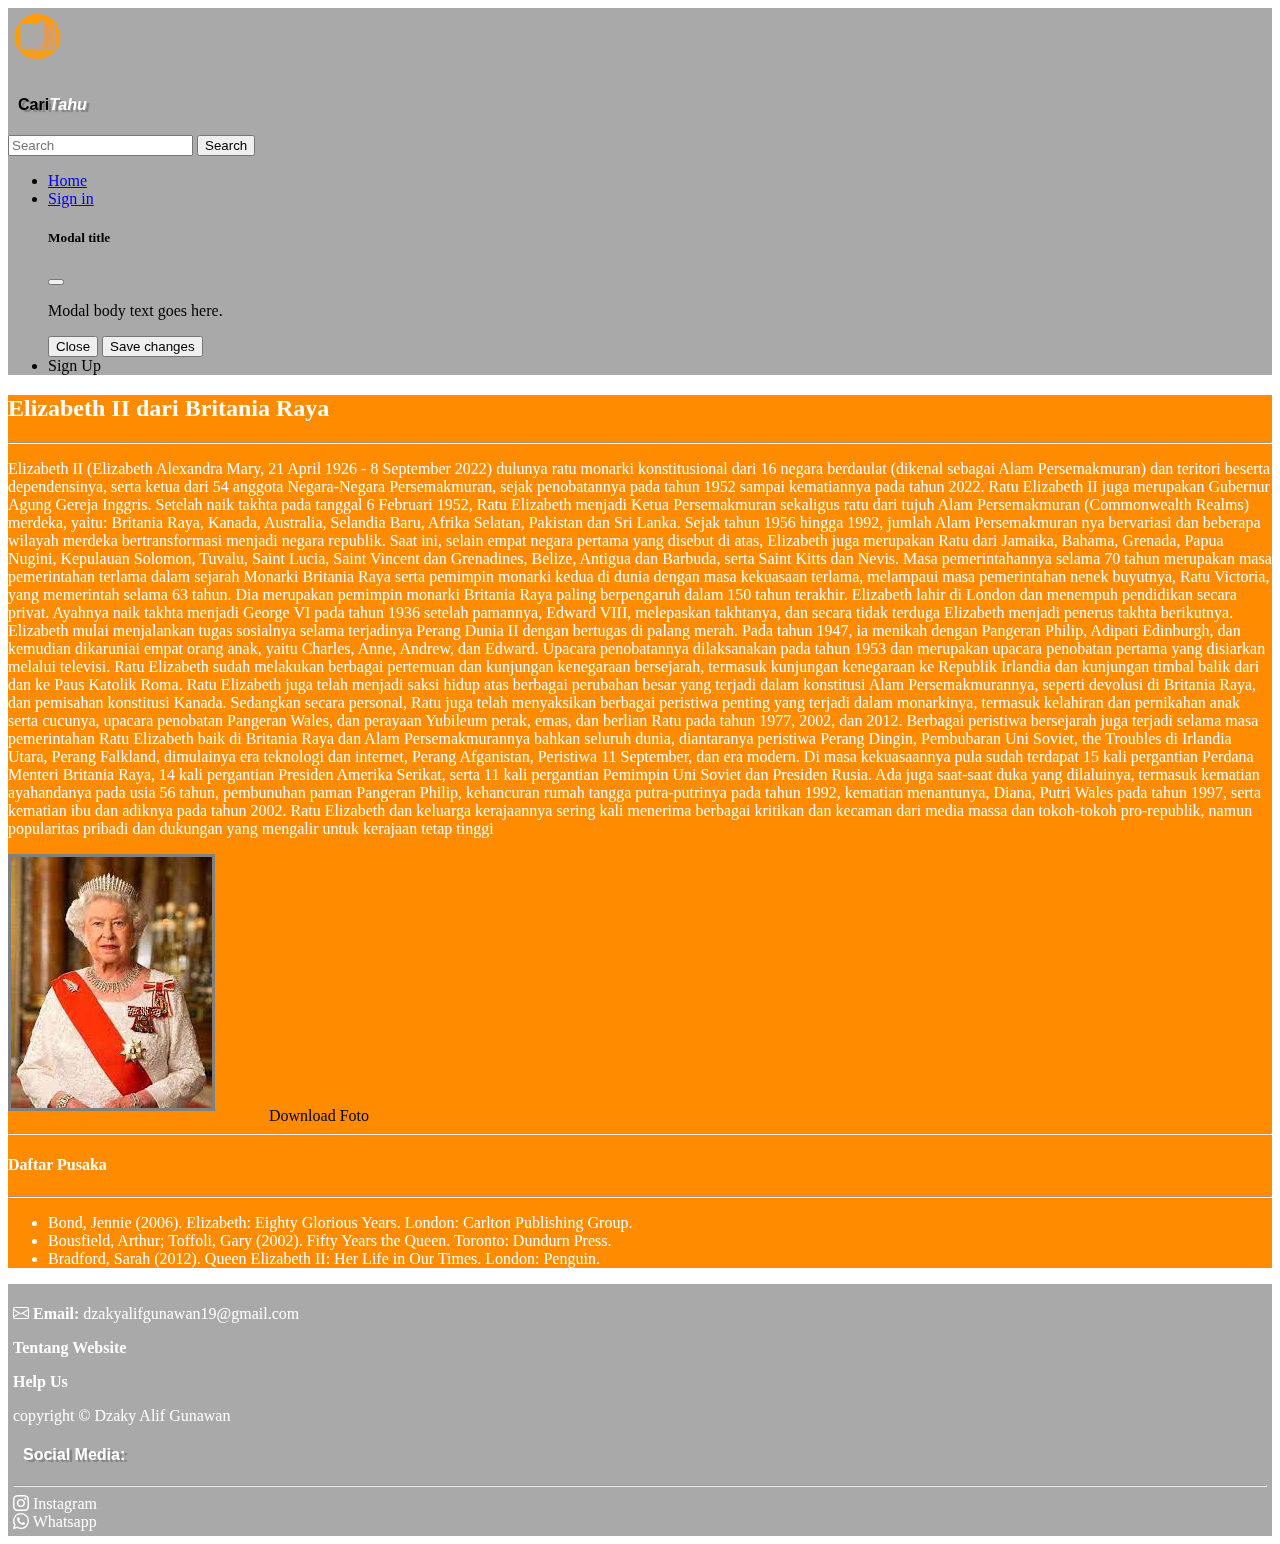
==== section1.html @ ec00e278 "Update Terbaru" ====
<!DOCTYPE html>
<html lang="en">
<head>
    <meta charset="UTF-8">
    <meta http-equiv="X-UA-Compatible" content="IE=edge">
    <meta name="viewport" content="width=device-width, initial-scale=1.0">
    <link rel="stylesheet" href="assests/style.css">
    <link rel="stylesheet" href="https://cdn.jsdelivr.net/npm/bootstrap-icons@1.10.3/font/bootstrap-icons.css">
    <link href="https://cdn.jsdelivr.net/npm/bootstrap@5.1.3/dist/css/bootstrap.min.css" rel="stylesheet" integrity="sha384-1BmE4kWBq78iYhFldvKuhfTAU6auU8tT94WrHftjDbrCEXSU1oBoqyl2QvZ6jIW3" crossorigin="anonymous">
    <title>Cari Tahu</title>
</head>
<body>
    <nav class="navbar navbar-expand-lg navbar-light">
        <div class="container-fluid">
            <img src="assests/img/images-removebg-preview.png" class="logo">
            <h4>Cari<span>Tahu</span></h4>  
            <div class="collapse navbar-collapse">
            <form class="d-flex">
                <input class="form-control me-2" type="search" placeholder="Search" aria-label="Search">
                <button class="btn btn-outline-success" type="submit">Search</button>
            </form>
            </div>
            <div>
                <ul class="navbar-nav me-auto my-2 my-lg-0 navbar-nav-scroll">
                    <li class="nav-item">
                        <a class="nav-link" aria-current="page" href="index.html">Home</a>
                    </li>
                    <li class="nav-item">
                        <a class="nav-link" href="#login">Sign in</a>
                        <div class="modal" tabindex="-1" id="login">
                            <div class="modal-dialog">
                              <div class="modal-content">
                                <div class="modal-header">
                                  <h5 class="modal-title">Modal title</h5>
                                  <button type="button" class="btn-close" data-bs-dismiss="modal" aria-label="Close"></button>
                                </div>
                                <div class="modal-body">
                                  <p>Modal body text goes here.</p>
                                </div>
                                <div class="modal-footer">
                                  <button type="button" class="btn btn-secondary" data-bs-dismiss="modal">Close</button>
                                  <button type="button" class="btn btn-primary">Save changes</button>
                                </div>
                              </div>
                            </div>
                        </div>
                    </li>
                    <li class="nav-item">
                        <a class="nav-link">Sign Up</a>
                    </li>
                </ul> 
            </div>
        </div>
    </nav>
    <section class="section3">
        <div class="container">
            <div class="row">
                <div class="col-md-2"></div>
                <h2>Elizabeth II dari Britania Raya</h2>
                <hr>
                <div class="col-md">        
                    <p>
                        Elizabeth II (Elizabeth Alexandra Mary, 21 April 1926 - 8 September 2022) dulunya ratu monarki konstitusional dari 16 negara berdaulat (dikenal sebagai Alam Persemakmuran) dan teritori beserta dependensinya, serta ketua dari 54 anggota Negara-Negara Persemakmuran, sejak penobatannya pada tahun 1952 sampai kematiannya pada tahun 2022. Ratu Elizabeth II juga merupakan Gubernur Agung Gereja Inggris.
                        Setelah naik takhta pada tanggal 6 Februari 1952, Ratu Elizabeth menjadi Ketua Persemakmuran sekaligus ratu dari tujuh Alam Persemakmuran (Commonwealth Realms) merdeka, yaitu: Britania Raya, Kanada, Australia, Selandia Baru, Afrika Selatan, Pakistan dan Sri Lanka. Sejak tahun 1956 hingga 1992, jumlah Alam Persemakmuran nya bervariasi dan beberapa wilayah merdeka bertransformasi menjadi negara republik. Saat ini, selain empat negara pertama yang disebut di atas, Elizabeth juga merupakan Ratu dari Jamaika, Bahama, Grenada, Papua Nugini, Kepulauan Solomon, Tuvalu, Saint Lucia, Saint Vincent dan Grenadines, Belize, Antigua dan Barbuda, serta Saint Kitts dan Nevis.
                        Masa pemerintahannya selama 70 tahun merupakan masa pemerintahan terlama dalam sejarah Monarki Britania Raya serta pemimpin monarki kedua di dunia dengan masa kekuasaan terlama, melampaui masa pemerintahan nenek buyutnya, Ratu Victoria, yang memerintah selama 63 tahun. Dia merupakan pemimpin monarki Britania Raya paling berpengaruh dalam 150 tahun terakhir.
                        Elizabeth lahir di London dan menempuh pendidikan secara privat. Ayahnya naik takhta menjadi George VI pada tahun 1936 setelah pamannya, Edward VIII, melepaskan takhtanya, dan secara tidak terduga Elizabeth menjadi penerus takhta berikutnya. Elizabeth mulai menjalankan tugas sosialnya selama terjadinya Perang Dunia II dengan bertugas di palang merah. Pada tahun 1947, ia menikah dengan Pangeran Philip, Adipati Edinburgh, dan kemudian dikaruniai empat orang anak, yaitu Charles, Anne, Andrew, dan Edward. Upacara penobatannya dilaksanakan pada tahun 1953 dan merupakan upacara penobatan pertama yang disiarkan melalui televisi.
                        Ratu Elizabeth sudah melakukan berbagai pertemuan dan kunjungan kenegaraan bersejarah, termasuk kunjungan kenegaraan ke Republik Irlandia dan kunjungan timbal balik dari dan ke Paus Katolik Roma. Ratu Elizabeth juga telah menjadi saksi hidup atas berbagai perubahan besar yang terjadi dalam konstitusi Alam Persemakmurannya, seperti devolusi di Britania Raya, dan pemisahan konstitusi Kanada. Sedangkan secara personal, Ratu juga telah menyaksikan berbagai peristiwa penting yang terjadi dalam monarkinya, termasuk kelahiran dan pernikahan anak serta cucunya, upacara penobatan Pangeran Wales, dan perayaan Yubileum perak, emas, dan berlian Ratu pada tahun 1977, 2002, dan 2012.
                        Berbagai peristiwa bersejarah juga terjadi selama masa pemerintahan Ratu Elizabeth baik di Britania Raya dan Alam Persemakmurannya bahkan seluruh dunia, diantaranya peristiwa Perang Dingin, Pembubaran Uni Soviet, the Troubles di Irlandia Utara, Perang Falkland, dimulainya era teknologi dan internet, Perang Afganistan, Peristiwa 11 September, dan era modern. Di masa kekuasaannya pula sudah terdapat 15 kali pergantian Perdana Menteri Britania Raya, 14 kali pergantian Presiden Amerika Serikat, serta 11 kali pergantian Pemimpin Uni Soviet dan Presiden Rusia. Ada juga saat-saat duka yang dilaluinya, termasuk kematian ayahandanya pada usia 56 tahun, pembunuhan paman Pangeran Philip, 
                        kehancuran rumah tangga putra-putrinya pada tahun 1992, kematian menantunya, Diana, Putri Wales pada tahun 1997, serta kematian ibu dan adiknya pada tahun 2002. Ratu Elizabeth dan keluarga kerajaannya sering kali menerima berbagai kritikan dan kecaman dari media massa dan tokoh-tokoh pro-republik, namun popularitas pribadi dan dukungan yang mengalir untuk kerajaan tetap tinggi
                    </p>
                </div>
                <div class="col-md-2 mt-3">
                    <img src="assests/img/Section1.jpg">
                    <a href="assests/img/Section1.jpg" download>Download Foto</a>
                    <hr>
                    <h4>Daftar Pusaka</h4>
                    <hr>
                    <ul>
                        <li>Bond, Jennie (2006). Elizabeth: Eighty Glorious Years. London: Carlton Publishing Group.</li>
                        <li> Bousfield, Arthur; Toffoli, Gary (2002). Fifty Years the Queen. Toronto: Dundurn Press.</li>
                        <li>Bradford, Sarah (2012). Queen Elizabeth II: Her Life in Our Times. London: Penguin.</li>
                    </ul>
                </div>
            </div>
        </div>
    </section>
    <footer>
        <div class="container-fluid">
            <div class="row">
                <div class="col-md-4">
                    <p><b><i class="bi bi-envelope"></i> Email:</b> <a href="mailto:dzakyalifgunawan19@gmail.com" target="_blank">dzakyalifgunawan19@gmail.com</a></p>
                    <p><a href="#"><b>Tentang Website</b></a></p>
                    <p><a href="#"><b>Help Us</b></a></p>
                    <p>copyright &copy; Dzaky Alif Gunawan</p>
                </div>
                <div class="col-md-5"></div>
                <div class="col-md-3">
                    <h4><b>Social Media:</b></h4>
                    <hr>
                    <a href="https://www.instagram.com/masbroku10/?next=%2F&hl=id"><i class="bi bi-instagram"></i> Instagram</a><br>
                    <a href="https://wa.me/082143645200"><i class="bi bi-whatsapp"></i> Whatsapp</a>
                </div>
            </div>
          </div>
    </footer>
    <script src="https://cdn.jsdelivr.net/npm/bootstrap@5.1.3/dist/js/bootstrap.bundle.min.js" integrity="sha384-ka7Sk0Gln4gmtz2MlQnikT1wXgYsOg+OMhuP+IlRH9sENBO0LRn5q+8nbTov4+1p" crossorigin="anonymous"></script>
</body>
</html>
---- assests/style.css ----
.navbar {
    background-color: darkgray;
}

.logo {
    width: 60px;
    mix-blend-mode: color;
}

.container-fluid h4 {
    margin-left: 10px;
    margin-right: 10px;
    font-family: 'Franklin Gothic Medium', 'Arial Narrow', Arial, sans-serif;
    text-shadow: 3px 2px 1px grey;
}

.container-fluid h4 span {
    color: white;
    font-style: italic;
}

.col-md-3 h1 {
    margin-top: 90px;
    font-family: 'Franklin Gothic Medium', 'Arial Narrow', Arial, sans-serif;
    text-shadow: -4px 3px 3px grey;
}

.col-md-3 h1 span {
    color: white;
    font-style: italic;
}

header img {
    border: solid darkorange;
    border-radius: 20px;
    box-shadow: -6px 5px 1px rgba(0,0,0,0.2);
}

header {
    background-color: darkorange;
    padding: 15px;
}

.col-md-9 a {
    text-decoration: none;
    color: black;
}

.col-md-9 a:active { 
    transition: all .10s ease-in-out;
}

.section1  img {
    border: solid darkorange;
    border-radius: 20px;
}


.section2 {
    text-align: right;
    background-color: darkorange;
    margin-top: 20px;
    color: white;
}

.section2 img {
    border: solid white;
    border-radius: 20px;
    margin-bottom: 15px;
}

.section2 a {
    color: white;
}

.section3 {
    background-color: darkorange;
    color: white;
}

.col-md-2 img {
    border:  solid grey;
    margin-bottom: 10px;
}

.col-md-2 a {
    text-decoration: none;
    color: black;
    margin-left: 50px;
}

footer {
    padding: 5px;
    background-color: darkgray;
    color: white;
}

footer a {
    text-decoration: none;
    color: white;
}

footer a:active {
    transition: all .10s ease-in-out;
}
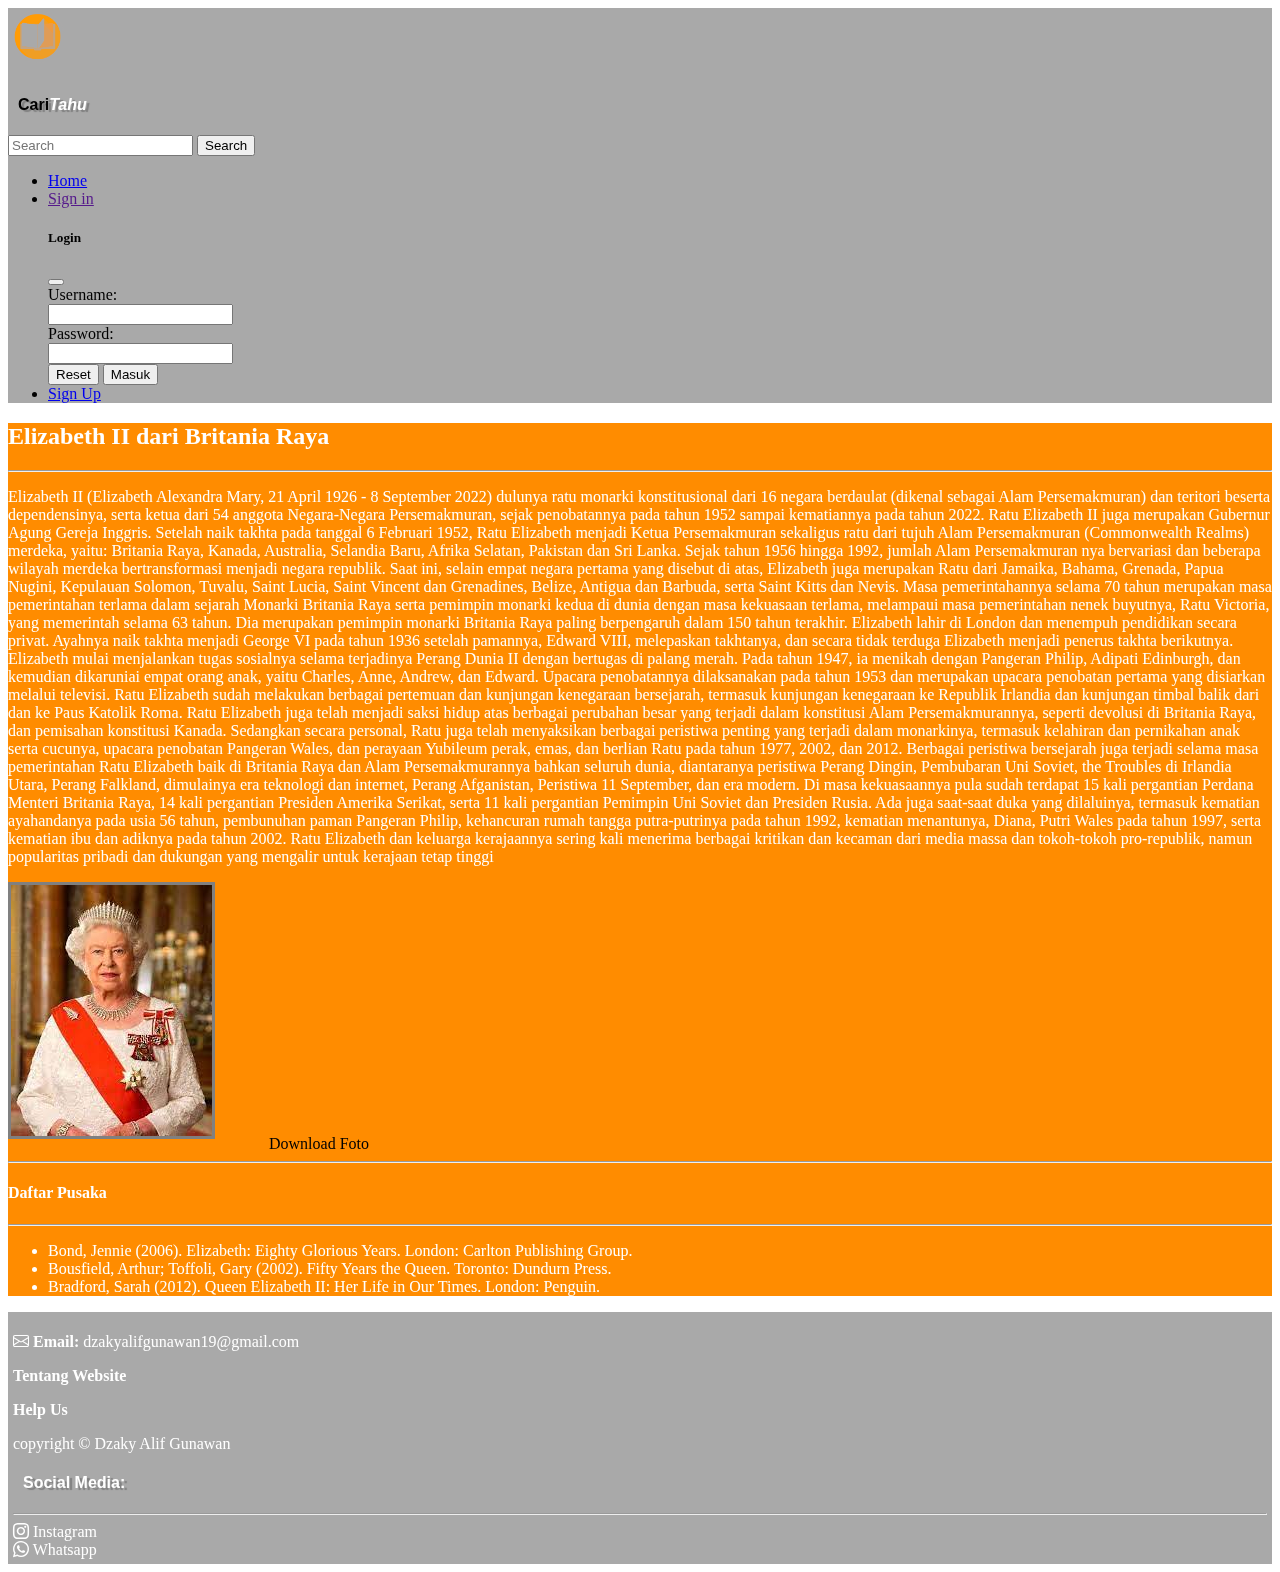
==== commit 7b5dd477: "21 januari 2023" ====
--- a/section1.html
+++ b/section1.html
@@ -26,27 +26,40 @@
                         <a class="nav-link" aria-current="page" href="index.html">Home</a>
                     </li>
                     <li class="nav-item">
-                        <a class="nav-link" href="#login">Sign in</a>
-                        <div class="modal" tabindex="-1" id="login">
+                        <a class="nav-link" href="" data-bs-toggle="modal" data-bs-target="#modallogin">Sign in</a>
+                        <div class="modal fade" id="modallogin" tabindex="-1" aria-labelledby="exampleModalLabel" aria-hidden="true">
                             <div class="modal-dialog">
-                              <div class="modal-content">
-                                <div class="modal-header">
-                                  <h5 class="modal-title">Modal title</h5>
-                                  <button type="button" class="btn-close" data-bs-dismiss="modal" aria-label="Close"></button>
-                                </div>
-                                <div class="modal-body">
-                                  <p>Modal body text goes here.</p>
-                                </div>
-                                <div class="modal-footer">
-                                  <button type="button" class="btn btn-secondary" data-bs-dismiss="modal">Close</button>
-                                  <button type="button" class="btn btn-primary">Save changes</button>
-                                </div>
-                              </div>
+                                <form action="#" method="get">        
+                                    <div class="modal-content">
+                                        <div class="modal-header">
+                                            <h5 class="modal-title" id="exampleModalLabel">Login</h5>
+                                            <button type="button" class="btn-close" data-bs-dismiss="modal" aria-label="Close"></button>
+                                            </div>
+                                            <div class="modal-body">
+                                                <div class="mb-2 row">
+                                                    <label for="email" class="col-sm-2 col-form-label">Username:</label>
+                                                    <div class="col-sm-9">
+                                                        <input type="text" class="form-control" id="user" name="user">
+                                                    </div>
+                                                </div>
+                                                <div class="mb-2 row">
+                                                    <label for="email" class="col-sm-2 col-form-label">Password:</label>
+                                                    <div class="col-sm-9">
+                                                        <input type="password" class="form-control" id="pass" name="pass">
+                                                    </div>
+                                                </div>
+                                            </div>
+                                            <div class="modal-footer">
+                                                <button type="button" class="btn btn-secondary"  id="hapus" name="hapus">Reset</button>
+                                                <button type="button" class="btn btn-primary" id="masuk" name="masuk">Masuk</button>
+                                            </div>
+                                    </div>
+                                </form>    
                             </div>
                         </div>
                     </li>
                     <li class="nav-item">
-                        <a class="nav-link">Sign Up</a>
+                        <a class="nav-link" href="signup.html">Sign Up</a>
                     </li>
                 </ul> 
             </div>
@@ -103,6 +116,7 @@
             </div>
           </div>
     </footer>
+    <script src="assests/validasi.js"></script>
     <script src="https://cdn.jsdelivr.net/npm/bootstrap@5.1.3/dist/js/bootstrap.bundle.min.js" integrity="sha384-ka7Sk0Gln4gmtz2MlQnikT1wXgYsOg+OMhuP+IlRH9sENBO0LRn5q+8nbTov4+1p" crossorigin="anonymous"></script>
 </body>
 </html>--- a/assests/style.css
+++ b/assests/style.css
@@ -1,3 +1,4 @@
+/* Navbar */
 .navbar {
     background-color: darkgray;
 }
@@ -19,6 +20,7 @@
     font-style: italic;
 }
 
+/* Header */
 .col-md-3 h1 {
     margin-top: 90px;
     font-family: 'Franklin Gothic Medium', 'Arial Narrow', Arial, sans-serif;
@@ -41,6 +43,8 @@
     padding: 15px;
 }
 
+
+/* Section 1 */
 .col-md-9 a {
     text-decoration: none;
     color: black;
@@ -48,6 +52,7 @@
 
 .col-md-9 a:active { 
     transition: all .10s ease-in-out;
+    color: aquamarine;
 }
 
 .section1  img {
@@ -55,7 +60,7 @@
     border-radius: 20px;
 }
 
-
+/* Section 2 */
 .section2 {
     text-align: right;
     background-color: darkorange;
@@ -73,6 +78,11 @@
     color: white;
 }
 
+iframe {
+    border-radius: 20px;
+}
+
+/* Section 3 */
 .section3 {
     background-color: darkorange;
     color: white;
@@ -89,6 +99,8 @@
     margin-left: 50px;
 }
 
+
+/* Footer */
 footer {
     padding: 5px;
     background-color: darkgray;
@@ -102,4 +114,11 @@
 
 footer a:active {
     transition: all .10s ease-in-out;
+}
+
+@media (max-width: 600px) {
+    iframe {
+        width: 420px;
+        height: 305px;
+    }
 }